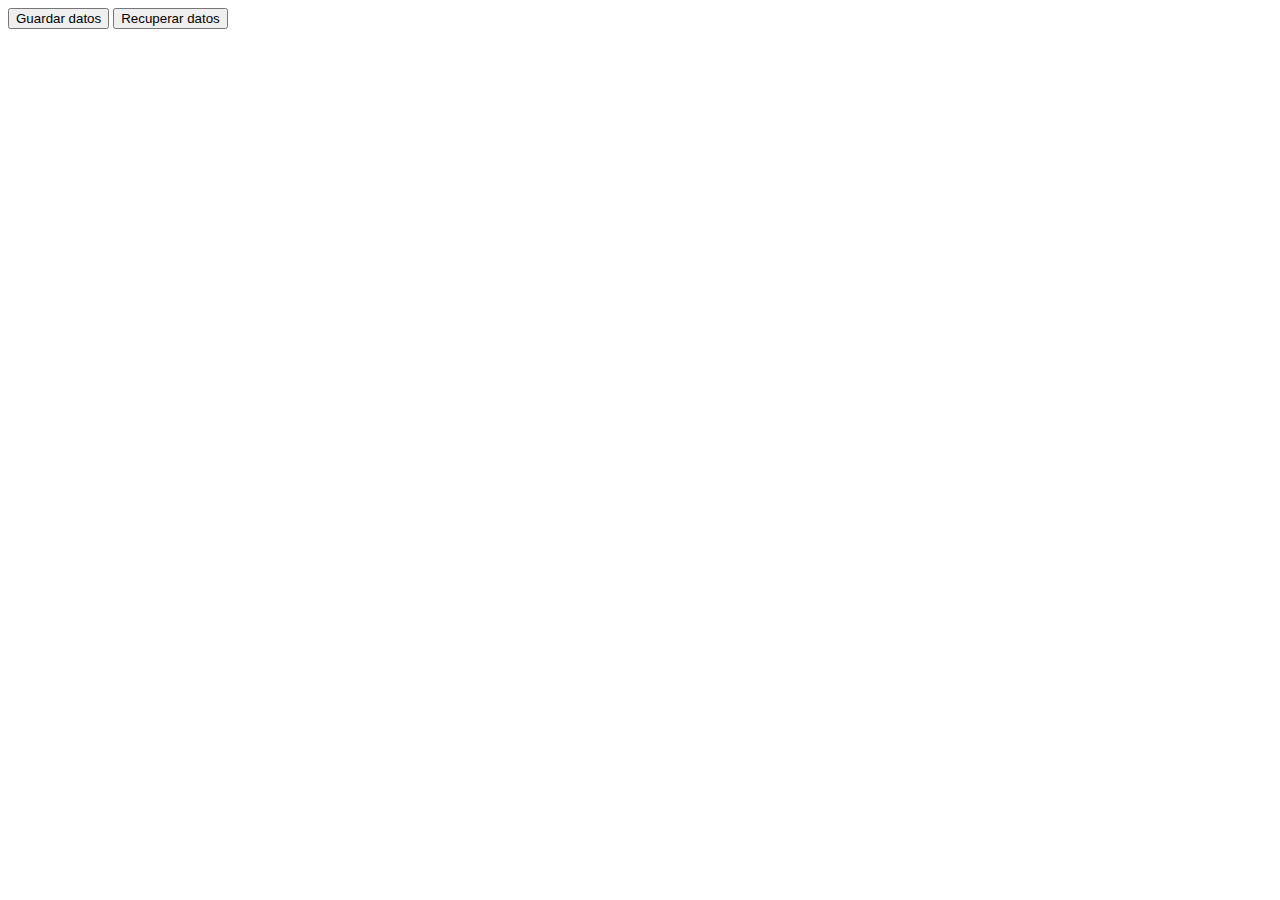
==== src/index.html @ 805aeca3 "created new template" ====
<!DOCTYPE html>
<html lang="es">
  <head>
    <meta charset="UTF-8" />
    <meta name="viewport" content="width=device-width, initial-scale=1" />
    <title>Twitterlab</title>
    <link href="https://fonts.googleapis.com/css?family=Roboto&display=swap" rel="stylesheet" />
    <link rel="stylesheet" href="./scss/main.scss" />
  </head>

  <body>
    <div class="page">
      <load src="./partials/header.html"/>
      <load src="./partials/main.html" />
      <load src="./partials/footer.html" />
    </div>
    <main>
      <button class="save-data js-save-data">Guardar datos</button>
      <button class="recover-data js-recover-data">Recuperar datos</button>
    </main>
    <script src="./js/main.js"></script>
  </body>
</html>
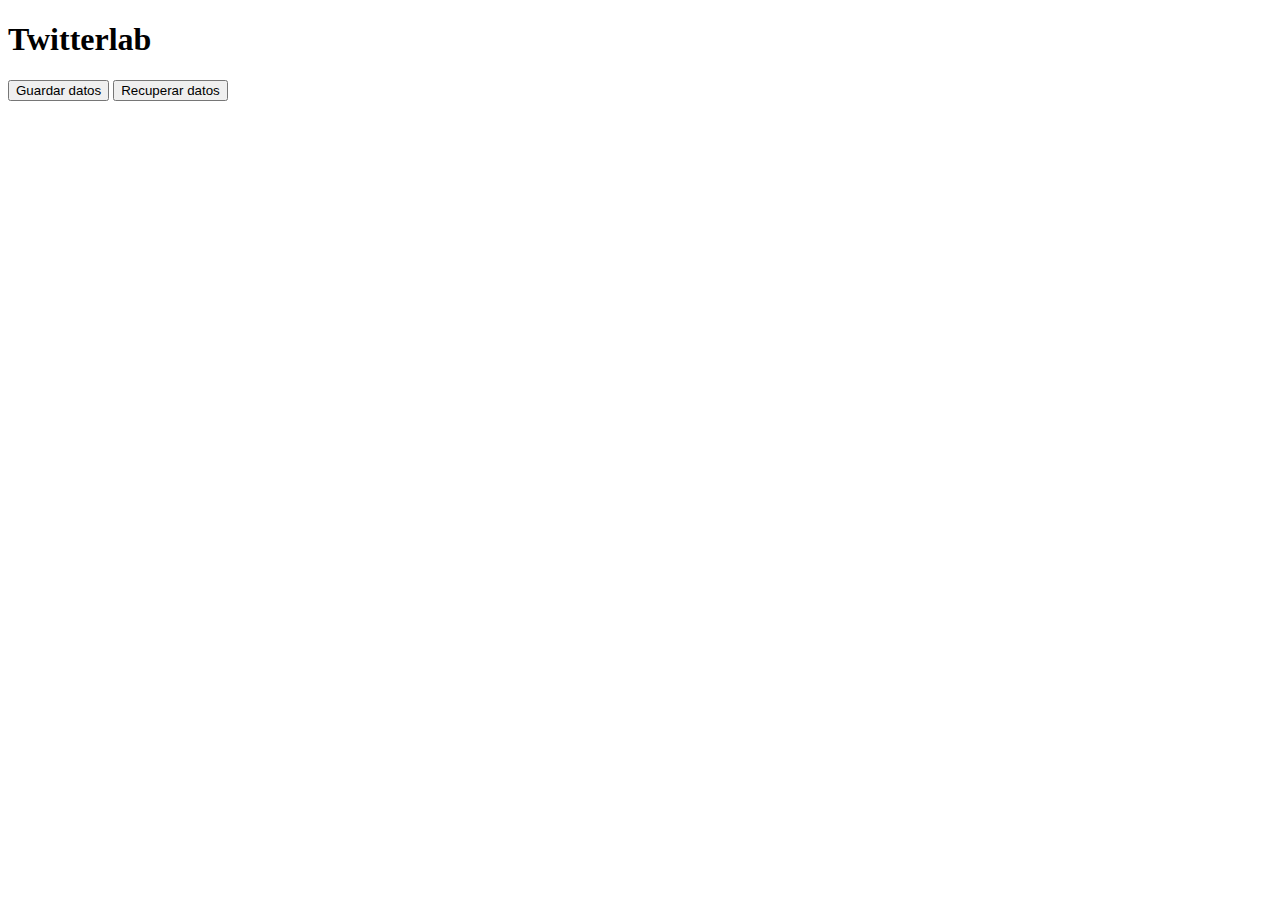
==== commit a25be5c1: "created new template" ====
--- a/src/index.html
+++ b/src/index.html
@@ -4,20 +4,27 @@
     <meta charset="UTF-8" />
     <meta name="viewport" content="width=device-width, initial-scale=1" />
     <title>Twitterlab</title>
-    <link href="https://fonts.googleapis.com/css?family=Roboto&display=swap" rel="stylesheet" />
+    <link
+      href="https://fonts.googleapis.com/css?family=Roboto&display=swap"
+      rel="stylesheet"
+    />
     <link rel="stylesheet" href="./scss/main.scss" />
   </head>
 
   <body>
     <div class="page">
-      <load src="./partials/header.html"/>
+      <load src="./partials/header.html" />
       <load src="./partials/main.html" />
       <load src="./partials/footer.html" />
     </div>
     <main>
+      <h1 class="title">Twitterlab</h1>
       <button class="save-data js-save-data">Guardar datos</button>
       <button class="recover-data js-recover-data">Recuperar datos</button>
+      <section>
+        <ul class="list-users js-list-users"></ul>
+      </section>
     </main>
     <script src="./js/main.js"></script>
   </body>
-</html>
+</html>